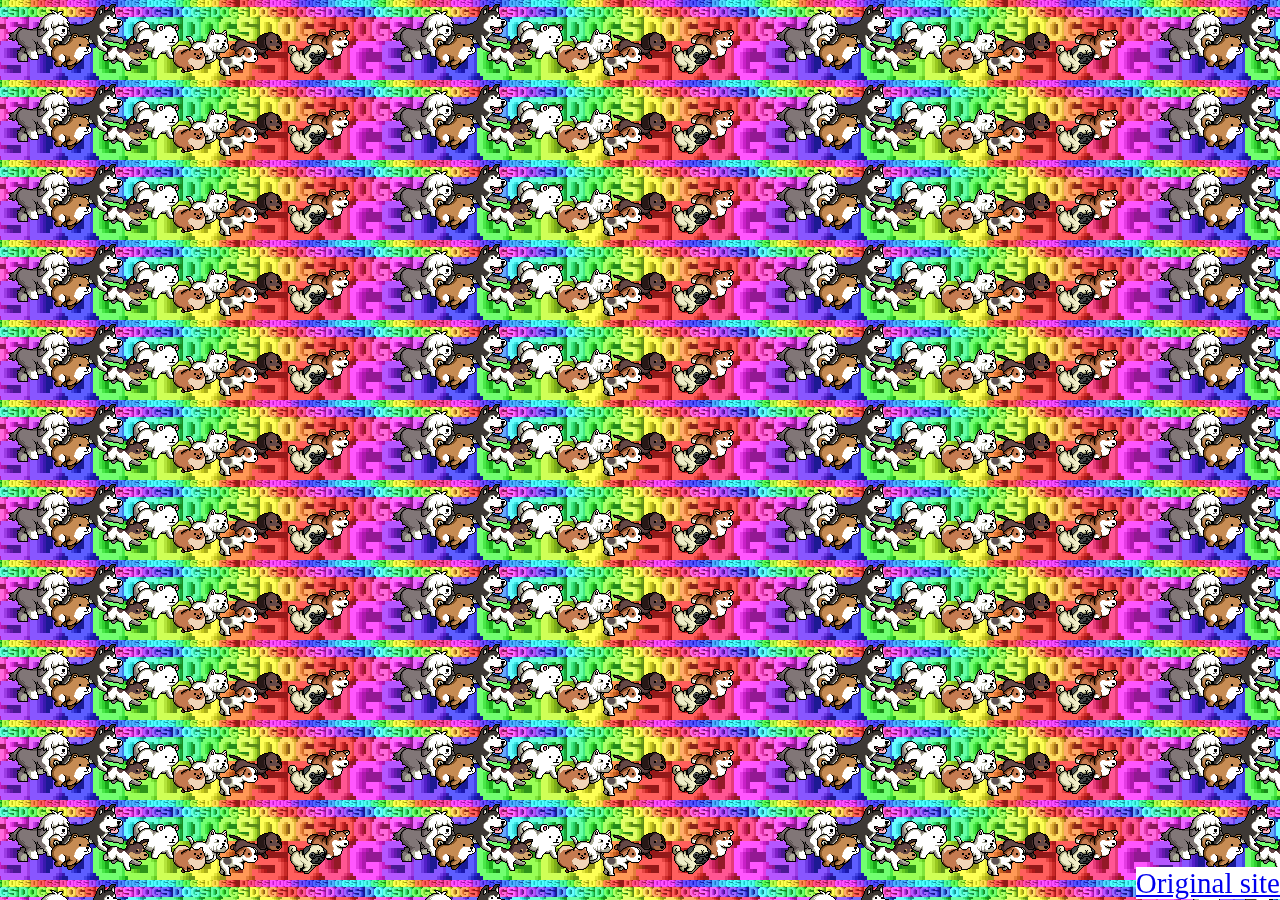
==== index.html @ 93ecaa1a "add mp3" ====
<!DOCTYPE html>

<html>

<head>
<title>Running Dogs</title>

<audio autoplay loop>
  <source src="omfgdogs.mp3" type="audio/mpeg">
  Your browser does not support the audio element.
</audio>

<link rel="stylesheet" type="text/css" href="runningdogs.css"

</head>

<body>
<div id="bottomright">
<a href="http://www.omfgdogs.com">Original site</a>
</div>

</body>

</html>
---- runningdogs.css ----
body{
background-image:url('omfgdogs.gif');	
color: blue;
	}

#bottomright{
position: fixed;
bottom: 0;
right: 0;
}
	
a{
background-color: white;
font-size: 29px;
}

a:hover{
	color:orange;
	}
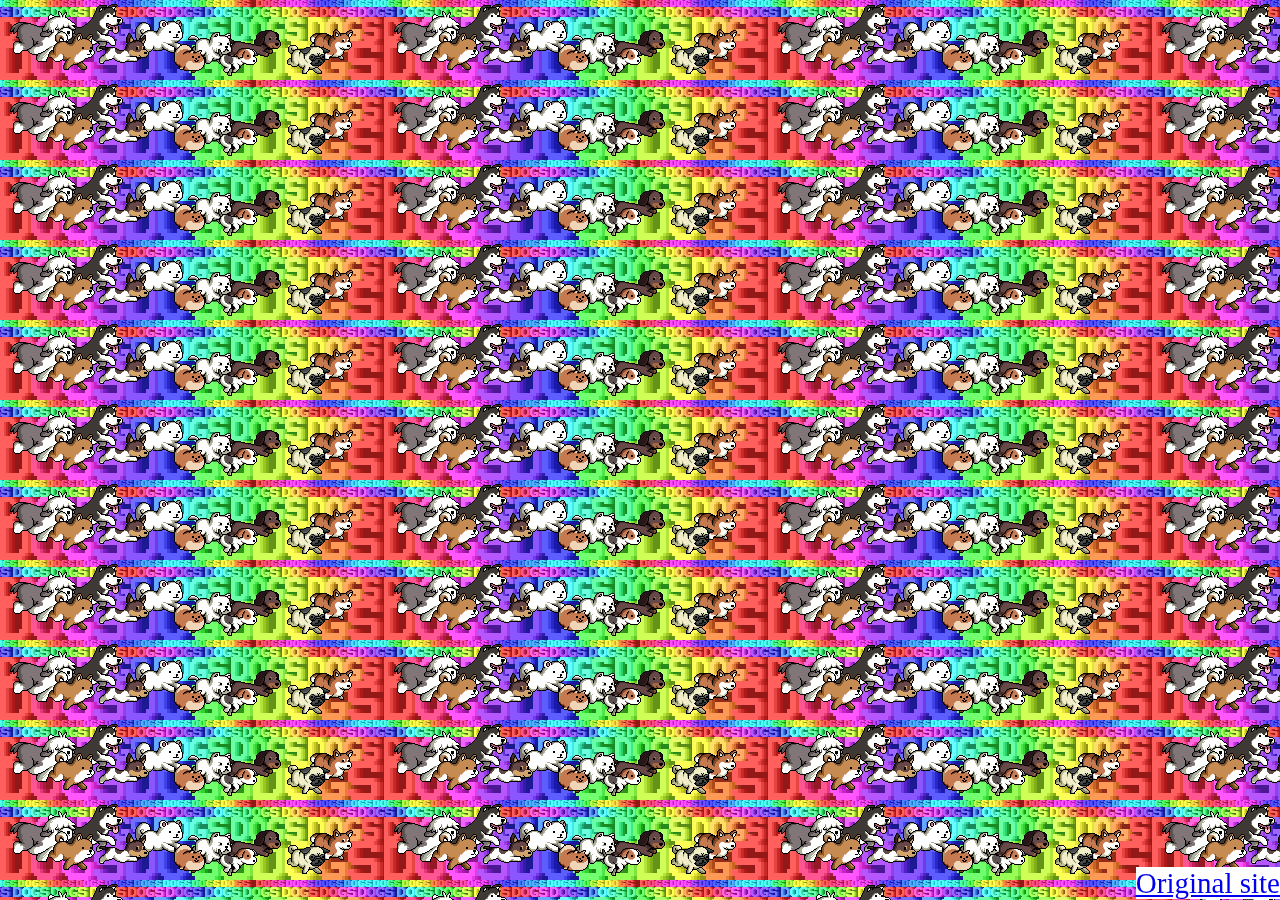
==== commit 6eb3932a: "add mp3" ====
--- a/index.html
+++ b/index.html
@@ -10,7 +10,7 @@
   Your browser does not support the audio element.
 </audio>
 
-<link rel="stylesheet" type="text/css" href="runningdogs.css"
+<link rel="stylesheet" type="text/css" href="runningdogs.css">
 
 </head>
 
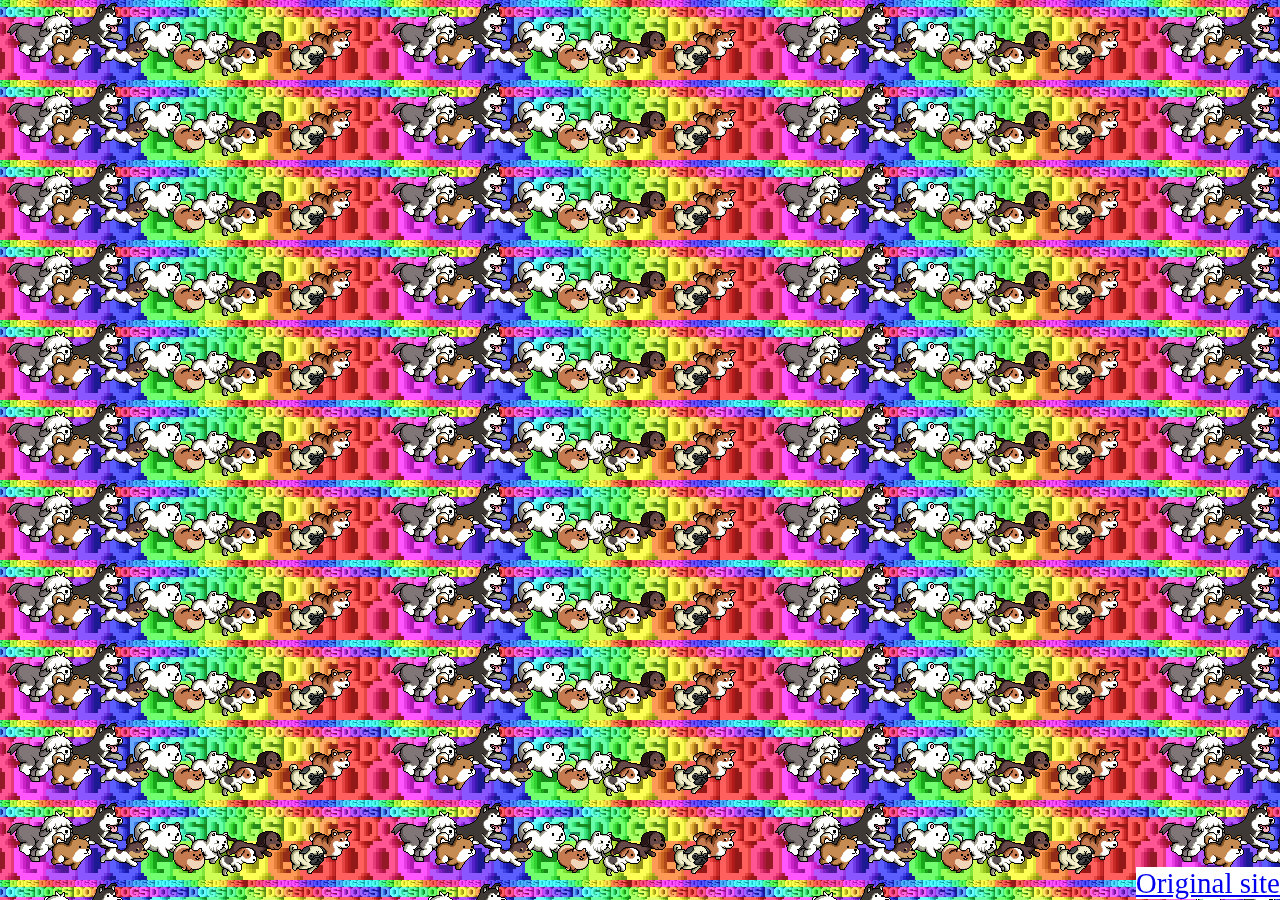
==== commit a6278c0e: "add mp3" ====
--- a/index.html
+++ b/index.html
@@ -15,6 +15,7 @@
 </head>
 
 <body>
+
 <div id="bottomright">
 <a href="http://www.omfgdogs.com">Original site</a>
 </div>
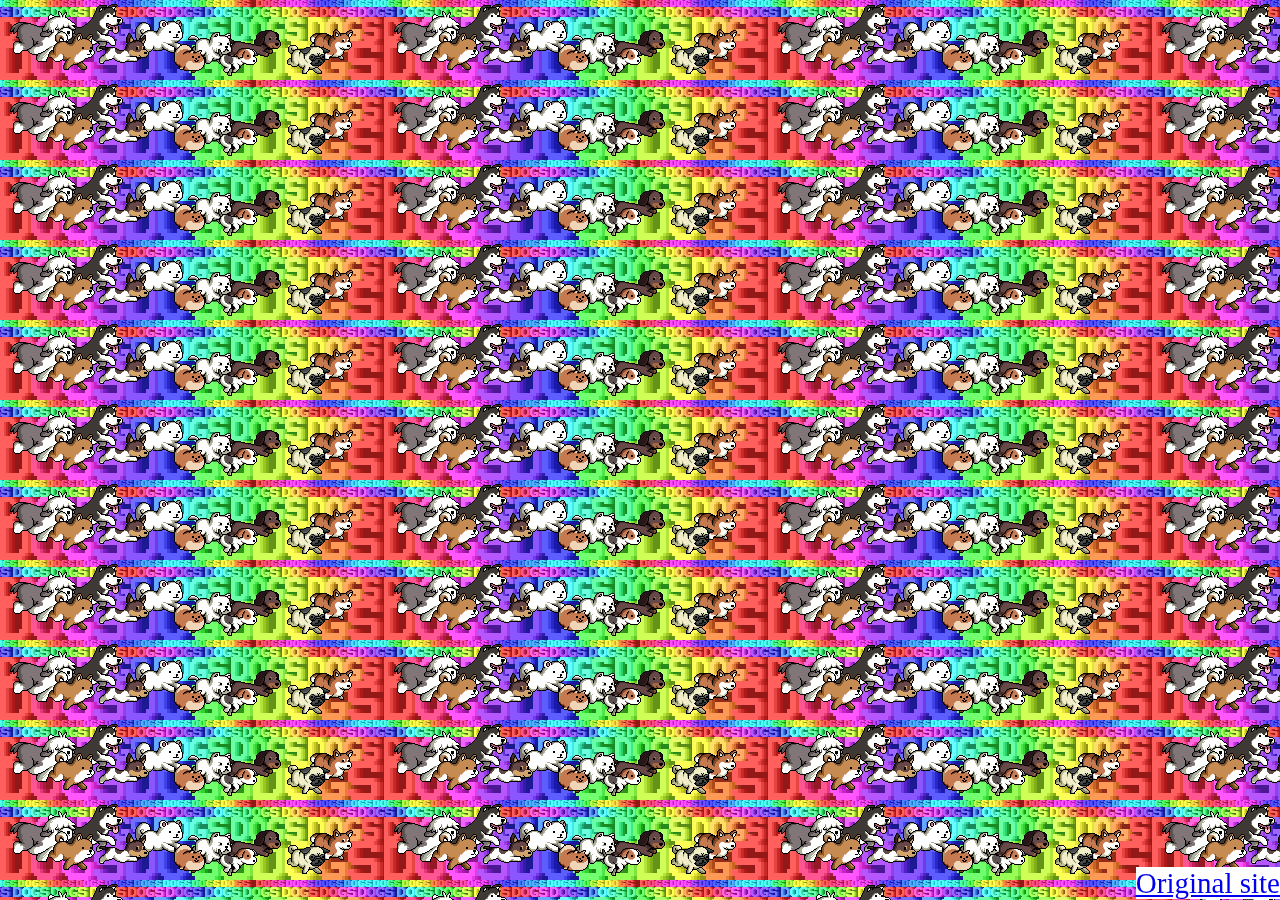
==== commit d0023bf9: "add mp3" ====
(no text change in the page or its own stylesheets)
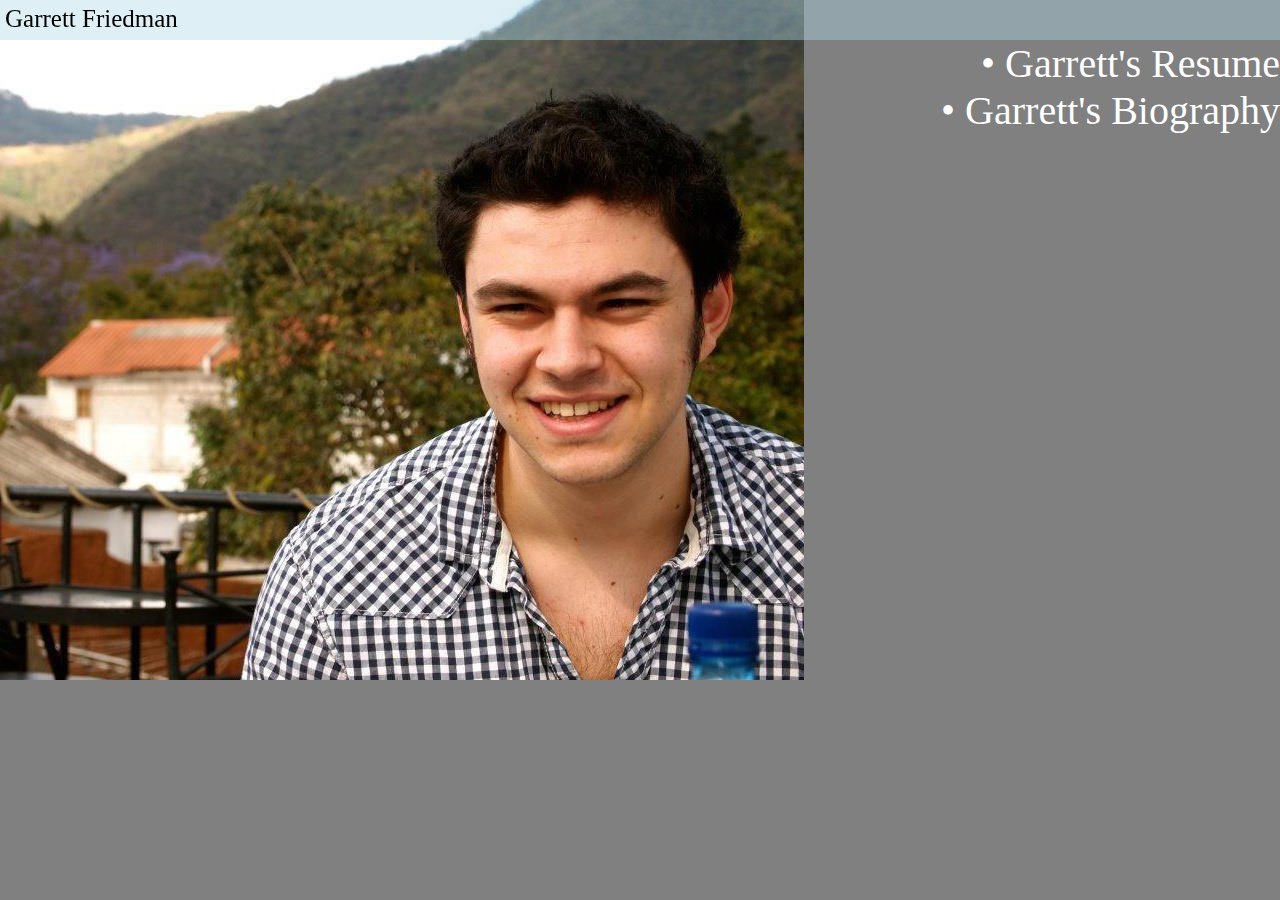
==== commit d72491c1: "adding assignment #1 first" ====
--- a/index.html
+++ b/index.html
@@ -1,25 +1,37 @@
-<!DOCTYPE html>
+<DOCTYPE! HTML>
 
 <html>
 
 <head>
-<title>Running Dogs</title>
-
-<audio autoplay loop>
-  <source src="omfgdogs.mp3" type="audio/mpeg">
-  Your browser does not support the audio element.
-</audio>
-
-<link rel="stylesheet" type="text/css" href="runningdogs.css">
-
+<title> Garrett's Home Page</title>
+    <LINK href="index.css" rel="stylesheet" type="text/css">
 </head>
 
 <body>
 
-<div id="bottomright">
-<a href="http://www.omfgdogs.com">Original site</a>
+
+<div id="top_banner">
+
 </div>
+
+<div id="over_banner">
+<p id="name"> Garrett Friedman </p>
+</div>
+
+<div id="img_container">
+<img src="garrettpic.jpg" alt="Picture of Garrett">
+</div>
+
+
+<div id="links">
+<a href="resume.html"> &bull; Garrett's Resume</a>
+<br>
+<a href="bio.html"> &bull; Garrett's Biography</a>
+
+</div>
+
+
 
 </body>
 
-</html>+</html>
--- a/index.css
+++ b/index.css
@@ -0,0 +1,71 @@
+* {
+margin: 0;
+padding: 0;
+border: none;	
+	}
+	
+	html, body {
+	height: 100%;
+	width: 100%;
+		
+	}
+
+body{
+background-color: gray;;	
+	
+	}
+
+	
+	
+	#top_banner{
+position: fixed;
+top: 0;
+left 0;
+width: 100%;
+padding-top: 20px;
+padding-bottom: 20px;
+background-color: lightblue; 
+opacity:0.4;
+filter:alpha(opacity=40)
+
+		}
+		
+  #img_container{
+display: inline-block;
+float: left;
+margin-top: -40px;
+  	
+  	}		
+		
+		#over_banner{
+position: fixed;
+top: 0;
+left: 0;
+padding-top: 5px;
+padding-left: 5px;			
+			
+			}
+		
+		#name{
+font-family:"Times New Roman",Georgia,Serif;
+font-size: 25px;
+top: 0;
+left 0;
+			}
+		
+				
+			#links{
+text-align: right;					
+padding-top: 40px;
+					}
+		
+		a{
+font-size: 40px;			
+color: white;
+text-decoration: none
+			}
+			
+			a:hover{
+color: yellow;				
+				
+				}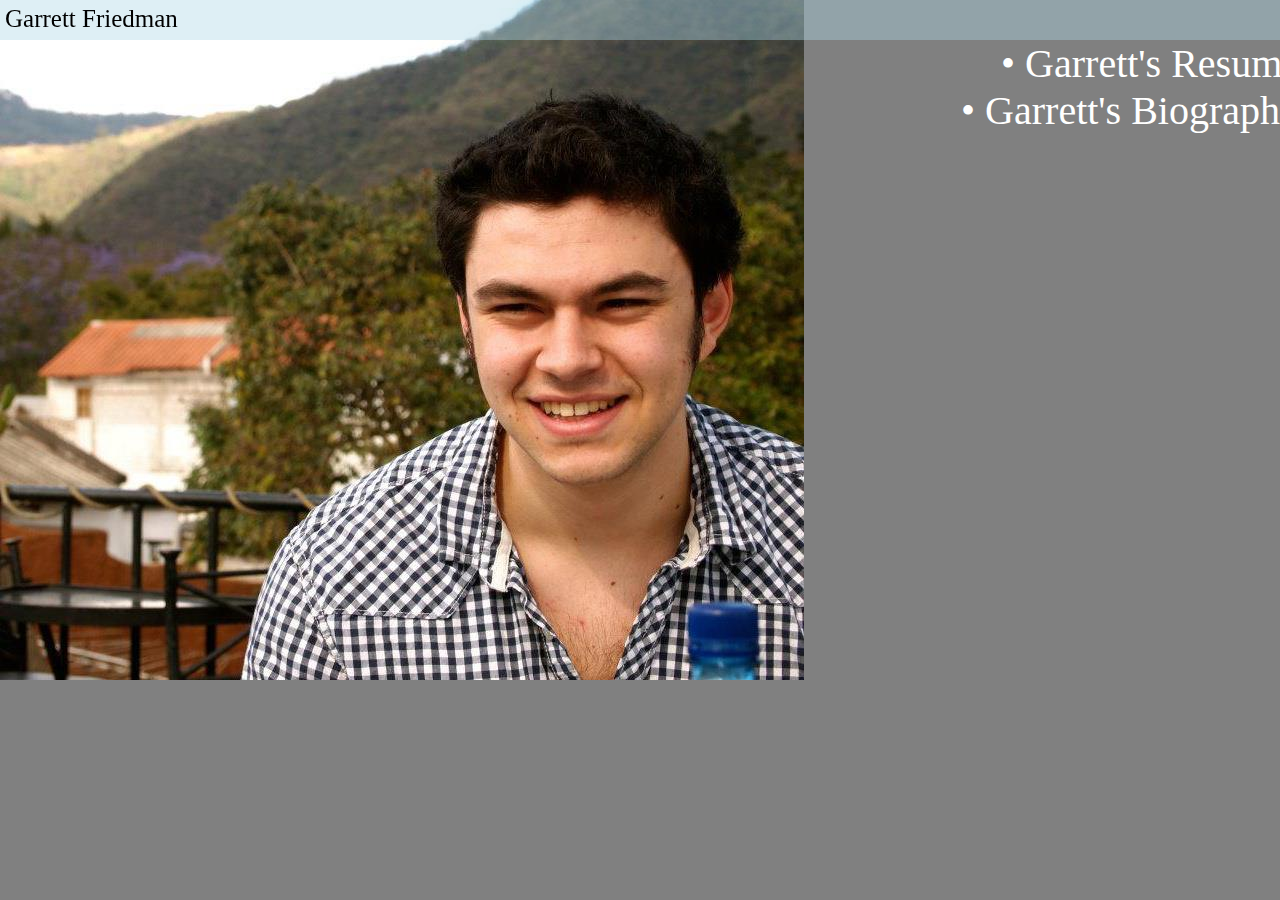
==== commit d815e69c: "min width update to index.html" ====
--- a/index.html
+++ b/index.html
@@ -9,7 +9,7 @@
 
 <body>
 
-
+<div id="container">
 <div id="top_banner">
 
 </div>
@@ -30,7 +30,7 @@
 
 </div>
 
-
+</div>
 
 </body>
 
--- a/index.css
+++ b/index.css
@@ -15,7 +15,11 @@
 	
 	}
 
-	
+	#container{
+min-width: 1300px;		
+		
+		
+		}
 	
 	#top_banner{
 position: fixed;
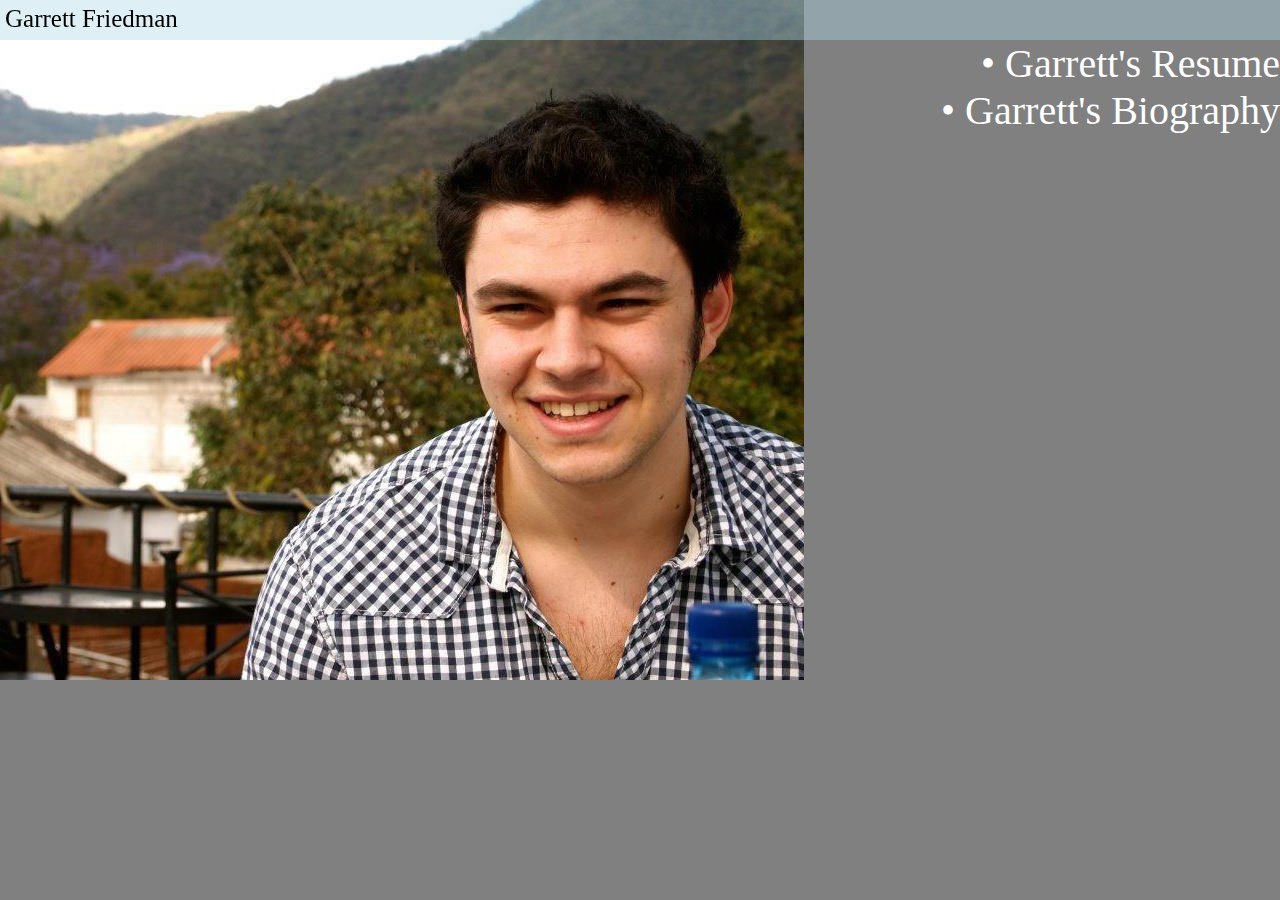
==== commit 9a0f6e46: "fixed errors in index.html" ====
--- a/index.html
+++ b/index.html
@@ -1,4 +1,4 @@
-<DOCTYPE! HTML>
+<!DOCTYPE HTML>
 
 <html>
 
@@ -24,9 +24,9 @@
 
 
 <div id="links">
-<a href="resume.html"> &bull; Garrett's Resume</a>
+<a href="resume.html"> &#8226; Garrett's Resume</a>
 <br>
-<a href="bio.html"> &bull; Garrett's Biography</a>
+<a href="bio.html"> &#8226; Garrett's Biography</a>
 
 </div>
 
--- a/index.css
+++ b/index.css
@@ -16,8 +16,7 @@
 	}
 
 	#container{
-min-width: 1300px;		
-		
+min-width: 1200px;		
 		
 		}
 	
